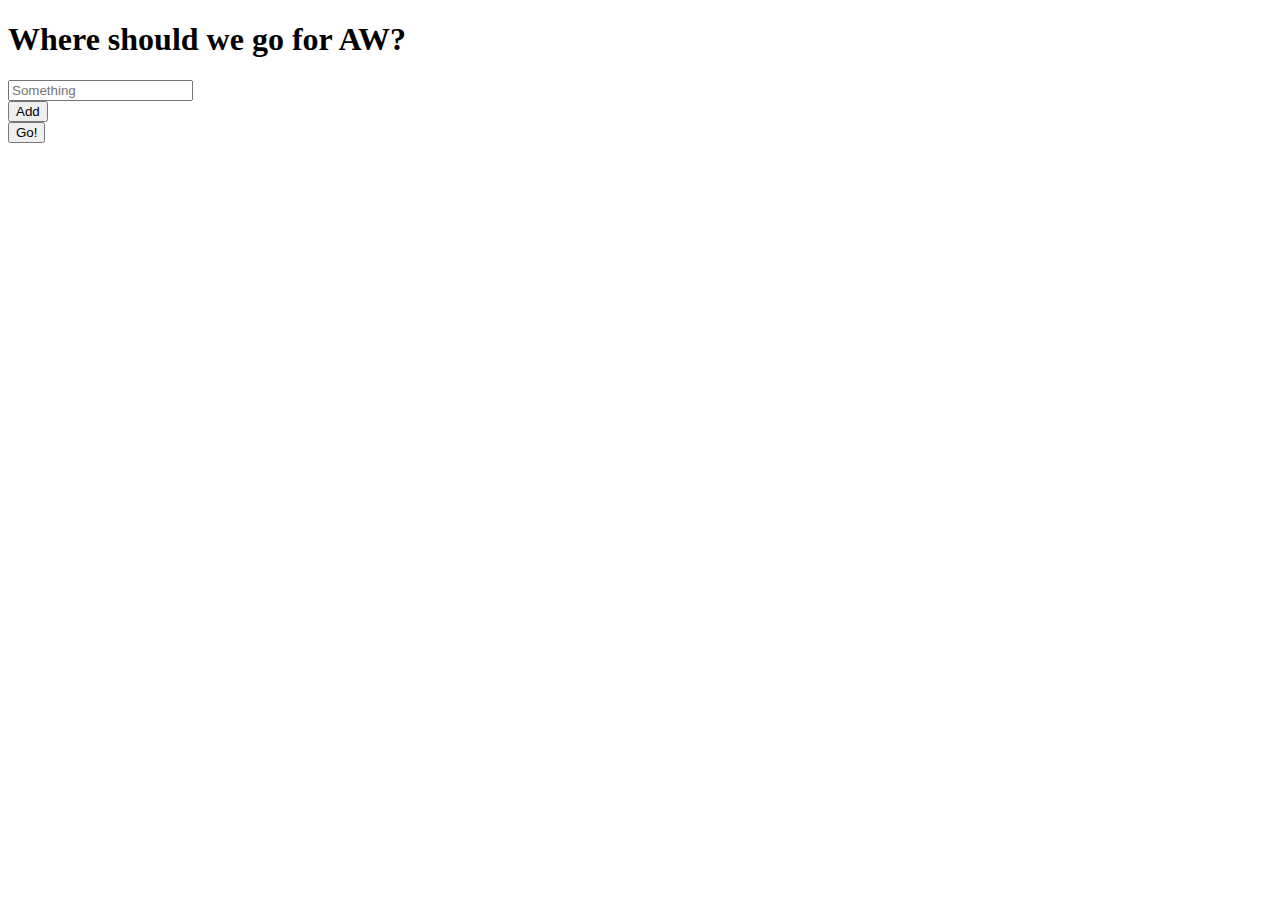
==== index.html @ 919bf9e1 "Add files via upload" ====
<!doctype html>
<html lang=en>
  <head>
    <meta charset=utf-8>
    <title>Where should we go for AW?</title>
    <link href="./main.css" rel="stylesheet" type="text/css">
  </head>
  <body>
    <h1>Where should we go for AW?</h1>
    <div class="inputSection">
      <div class="inputs">
        <input placeholder="Something"></input>
      </div>
      <button class="addOption">Add</button>
    </div>
    <div class="resultSection"></div>
    <button>Go!</button>

    <script src="https://code.jquery.com/jquery-3.2.1.min.js"></script>
    <script>
      $(function() {
        $('.resultSection').hide()
        var add_option = function() {
          $('.inputs').append('<input></input>')
        }
        $('.addOption').click(add_option)

      var options = []
        var submit = function() {
          $('.inputSection').hide()
          $('.resultSection').css('display', 'flex')
          $('input').each(function() {
            options.push($(this).val())
          })
          var winner = options[Math.floor(Math.random() * options.length)]
          console.log(winner)
          $('.resultSection').text(winner)
        }
        $('.submit').click(submit)  
        
        
        
      })
    </script>
  </body>
</html>
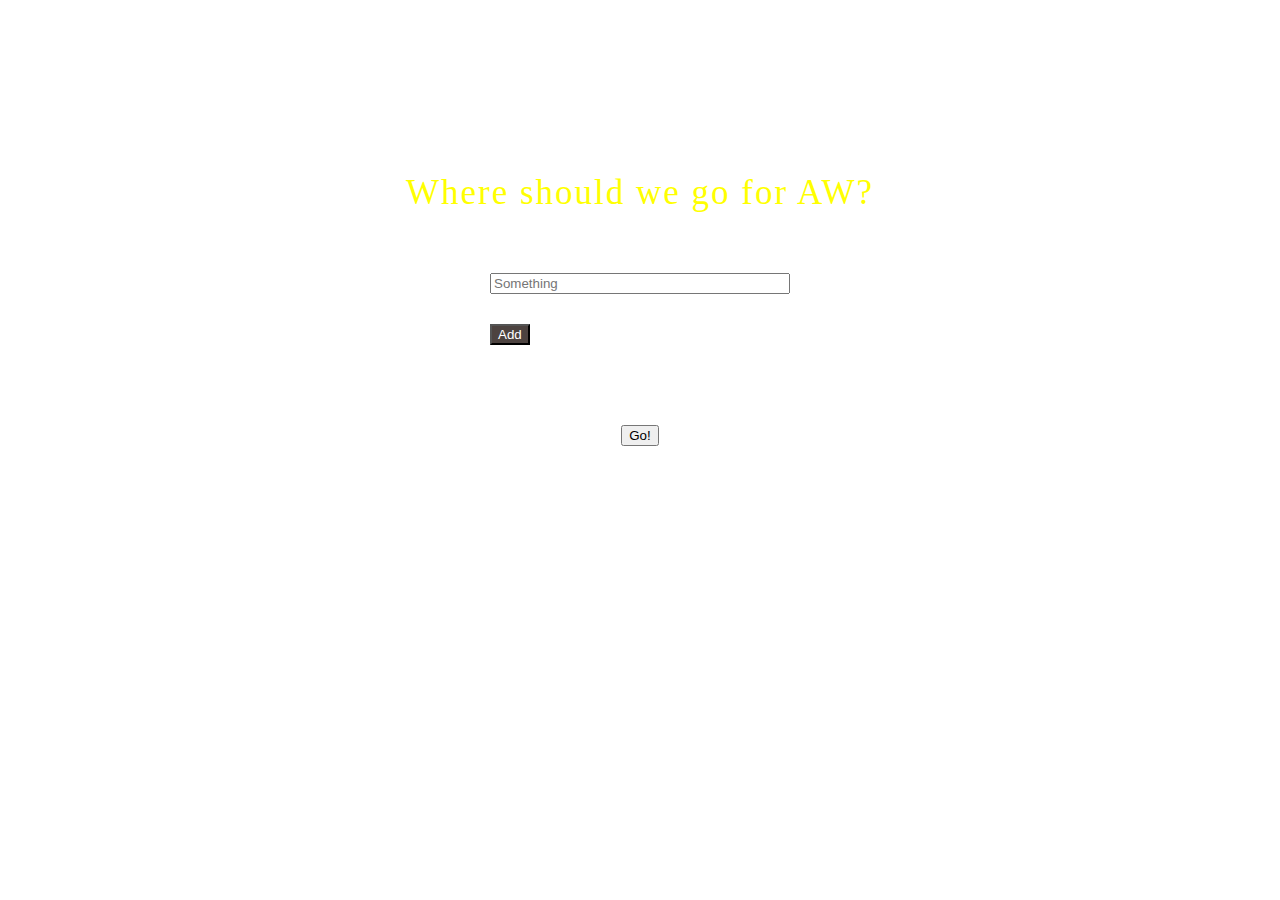
==== commit 980fa5f0: "Update index.html" ====
--- a/index.html
+++ b/index.html
@@ -3,7 +3,7 @@
   <head>
     <meta charset=utf-8>
     <title>Where should we go for AW?</title>
-    <link href="./main.css" rel="stylesheet" type="text/css">
+    <link href="./style.css" rel="stylesheet" type="text/css">
   </head>
   <body>
     <h1>Where should we go for AW?</h1>
@@ -43,4 +43,4 @@
       })
     </script>
   </body>
-</html>+</html>
--- a/style.css
+++ b/style.css
@@ -0,0 +1,48 @@
+body {
+  display: flex;
+  flex-direction: column;
+  justify-content: center;
+  align-items: center;
+  margin-top: 150px;
+  background-image: url("https://i.imgur.com/WldiWyV.jpg"); 
+  background-repeat: no-repeat;
+}
+
+h1 {
+  font-weight: lighter;
+  color: yellow;
+  font-family: Stockholm;
+  font-size: 35px;
+  letter-spacing: 2px;
+  margin-bottom: 0px;
+}
+
+.inputSection {
+  margin: 50px 0px 80px 0px;
+  width: 300px;
+}
+
+.inputs {
+  width: inherit;
+  display: flex;
+  flex-direction: column;
+}
+
+input {
+  margin-top: 10px;
+}
+
+.addOption {
+  margin-top: 30px;
+  background-color: #4D4340; /* Brown */
+  color: white;
+}
+
+.resultSection {
+  height: 300px;
+  display: flex;
+  justify-content: center;
+  align-items: center;
+  font-size: 35px;
+}
+
